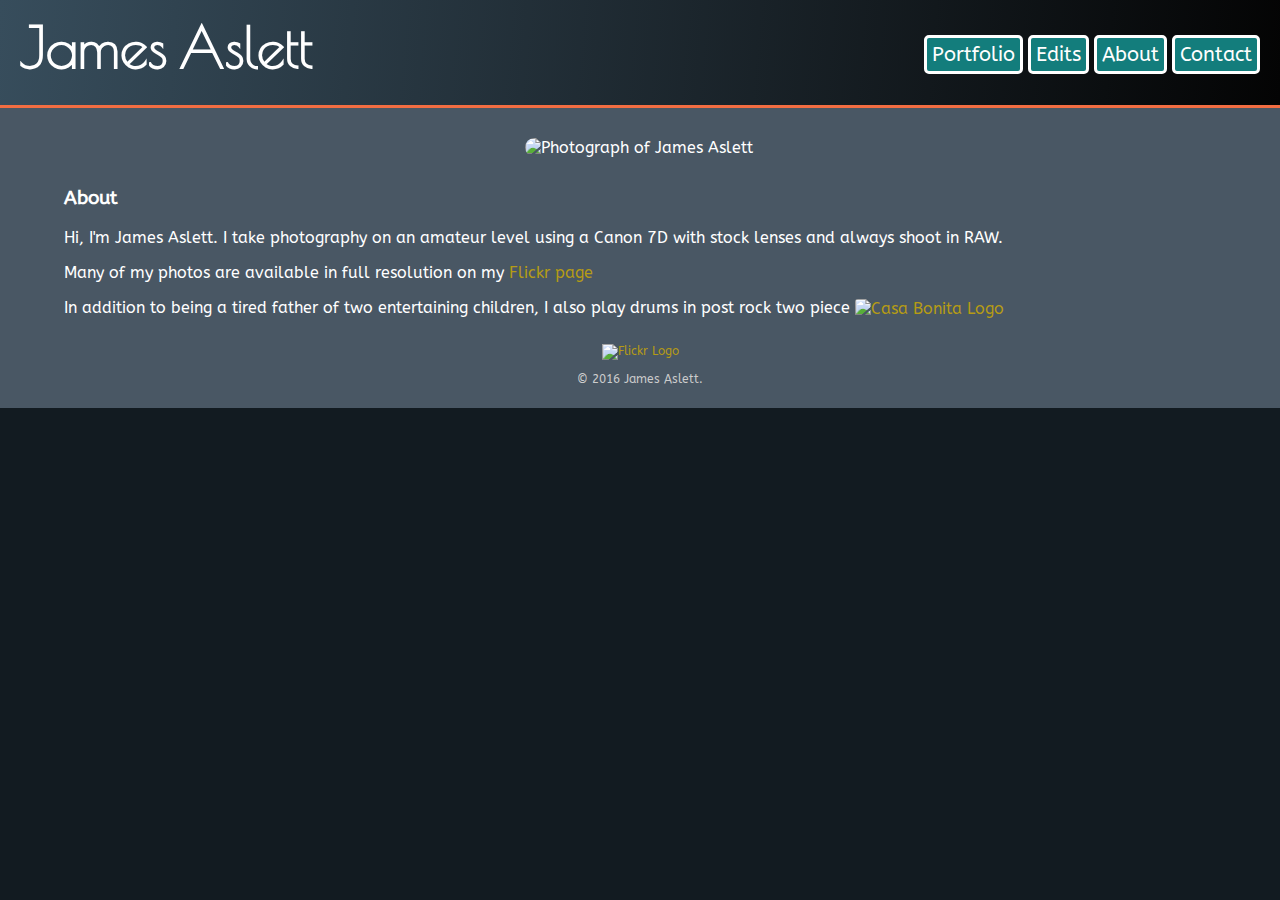
==== about.html @ 3ac0f03e "Test run" ====
<!DOCTYPE html>
<html>
  <head>
    <meta charset="utf-8">
	<meta name="viewport" content="initial-scale=1, width=device-width, user-scalable=no">
    <title>James Aslett | Photography</title>
    <link rel="stylesheet" href="css/normalize.css">
    <link href='https://fonts.googleapis.com/css?family=ABeeZee|Poiret+One' rel='stylesheet' type='text/css'>
    <link rel="stylesheet" href="css/main.css">
	<link rel="stylesheet" href="css/nav.css">
    <link rel="stylesheet" href="css/responsive.css">
	<link rel="stylesheet" href="fonts/icomoon/icomoon.css">
	<link rel="icon" href="favicon.ico" type="image/x-icon">
    <link rel="shortcut icon" href="favicon.ico" type="image/x-icon">
  </head>
  <body>
 <div class="canvas">
    <div class="wrapper-main clearfix">
      <header>
        <a href="index.html" id="logo">
		<h1 class="titleName">James Aslett</h1>
        </a>
          <nav class="main-nav clearfix">
   <ul class="topnav" id="myTopnav">
            <li><a href="index.html" class="selected">Portfolio</a></li>
			<li><a href="edits.html">Edits</a></li>
            <li><a href="about.html">About</a></li>
            <li><a href="contact.html">Contact</a></li>
			<li class="icon">
				<a href="javascript:void(0);" onclick="myFunction()" class="icon-menu"></a>
			</li>
          </ul>  
        </nav>	
      </header>
        <div id="wrapper">
       <section class= "about-section">
       <img src="img/james.jpg" alt="Photograph of James Aslett" class= "profile-photo">
          <h3>About</h3> 
		   <p>Hi, I'm James Aslett. I take photography on an amateur level using a Canon 7D with stock lenses and always shoot in RAW.</p>  
          <p>Many of my photos are available in full resolution on my <a href="https://www.flickr.com/photos/sad_muso" target="_blank">Flickr page</a>
		  <p>In addition to being a tired father of two entertaining children, I also play drums in post rock two piece <a href="https://casabonita.bandcamp.com/" target="_blank"><img src="img/casa_bonita.png" alt="Casa Bonita Logo" class= "casa"></a></p>
        </section>
        </div>
  </div>
    <footer class ="footer">
 <a href="http://www.flickr.com/photos/sad_muso/albums" target="_blank"><img src="img/flickr.png" width="200" height="61" alt="Flickr Logo" class="social-icon" title="See my photos on Flickr"></a>
        <p>&copy; 2016 James Aslett.</p>
      </footer>
</div>
	<script src="https://code.jquery.com/jquery-3.1.0.min.js" integrity="sha256-cCueBR6CsyA4/9szpPfrX3s49M9vUU5BgtiJj06wt/s=" crossorigin="anonymous"></script>
	<script src="js/scripts.js"></script>
  </body>
</html>
---- css/main.css ----
/*main.css is intended to be mobile styles as this site is using a mobile first approach*/
.image{
	position: relative; 
	width: 100%; /* for IE 6 */
}

.image h2 {
    margin: 0;
    padding: 3%;
    text-align: center;
	border-radius: 5px;
}

/*main.css is intended to be mobile styles as this site is using a mobile first approach*/

/********************************************
GENERAL
*********************************************/

body {
  font-family: 'ABeeZee', sans-serif;
}

#wrapper {
  margin: 0 auto;
  padding: 0 5%;
}

a {
  text-decoration: none;
  }

img[src*="small"] {
  max-width: 97%;
}

#gallery img {
	 border-radius: 22px;
	 border: solid 3px;
}

.canvas {
	max-width: 1500px;
	margin: 0 auto;	
}

/********************************************
HEADING
*********************************************/

header {
  display: block;
  margin: 0 0 30px 0;
  padding: 5px 0 0 0;
  width: 100%;
  height: 60px;
  text-align: center;
}

#logo {
  text-align: center;
  margin: 0;
}

.titleName {
 float: left;
 font-family:'Poiret One', sans-serif;
 margin: 15px 0;
 font-size: 2em;
 font-weight: normal;
 line-height: 0.8em;
 display: block;
 padding-left: 20px;
}

/********************************************
FOOTER
*********************************************/

.footer {
  width: 100%;
  font-size: 0.75em;
  text-align: center;
  clear: both;
  padding: 10px 0 10px;
  color: #ccc;
}

.social-icon {
  width: 70px;
  height: 21px;
  margin: 0 5px;
}

/********************************************
PAGE: PORTFOLIO
*********************************************/

#gallery {
  margin: 0;
  padding: 0;
  list-style: none;
}

#gallery li {
  float: left;
  width: 100%;
  margin: 0 0 10px;
  color: #bdc3c7;
}

#gallery li a p {
  margin: 5px 0;
  padding: 5%;
  font-size: 1em;
  color: #252839;
  background-color: #E6CEC4;
  border-radius: 10px;
  text-align: center;
}

/********************************************
PAGE: EDITS
*********************************************/

.edits-text {
	text-align: center;
}

menu, ol, ul {
	padding: 0px;
}

.edits-text p {
	max-width: 80%;
	margin: 0 auto;
}

.twentytwenty-overlay:hover {
    background: rgba(0, 0, 0, 0.2);
}

/********************************************
PAGE: ABOUT
*********************************************/

.profile-photo {
  display: block;
  width: 75%;
  margin: 0 auto 30px;
  border-radius: 13px;
}

.casa {
  display: inline-block;
  width: 25%;
  vertical-align: middle;
  border-radius: 3px;
}

.about-section img + h3 {
  clear: left;
}

/********************************************
PAGE: CONTACT
*********************************************/

.wrapper-form {
  padding-bottom: 5px;
}

form {
  background: -webkit-linear-gradient(bottom, #CCCCCC, #EEEEEE 175px);
  background: -moz-linear-gradient(bottom, #CCCCCC, #EEEEEE 175px); /*for compatibility in browsers like Firefox*/
  background: linear-gradient(bottom, #CCCCCC, #EEEEEE 175px); /*for compatibility in browsers like Firefox*/
  margin: 0 auto;
  max-width: 370px;
  line-height: 30px;
  font-weight: bold;
  color: #09C;
  text-decoration: none;
  border-radius: 13px;
  padding: 10px;
  border: 1px solid #999;
  border: inset 1px solid #333;
  -webkit-box-shadow: 0px 0px 8px rgba(0, 0, 0, 0.3); /*for compatibility in browsers like Firefox*/
  -moz-box-shadow: 0px 0px 8px rgba(0, 0, 0, 0.3); /*for compatibility in browsers like Firefox*/
  box-shadow: 0px 0px 8px rgba(0, 0, 0, 0.3);
}

label {
  display: inline-block;
  width: 115px;
}

.contact-info {
	list-style-type: none;

}

/********************************************
PAGE: MEDIA
*********************************************/

#mediaWrapper {
	width: 80%;
	margin: 0 auto;
	text-align: center;
}

.medCenter {
	margin: 0 auto;
	
}

/********************************************
COLOURS
*********************************************/

/* site body */
  body {
    background-color: #121b21;/*#0B4C7B;*/
	color: #fff;
}

/*canvas*/
.canvas {
	Background-color: #495764;
}

/*header */
header {
  background: #935347;/*#252839;*/
  background: -webkit-linear-gradient(left top, #374d5c, #040404); /* For Safari 5.1 to 6.0 */
  background: -o-linear-gradient(#935347, #935347); /* For Opera 11.1 to 12.0 */
  border-bottom: solid 3px;
  border-color: #f26d42;
}

/* logo text */
.titleName {
  color: #ffffff;
  /*text-shadow: 11px 5px 5px #121b21;*/
  font-weight: bold;
}

/* links *

/*Contact Page links*/
a {
color: #B59B15;
}

/*gallery img border*/
img[src*="small"] {
	color: #ffffff;
}

/*gallery img H2 text*/

.image h2 {
	color: #fffde4;
    background-color: rgba(0,0,0,0.5);
}

/*grayscale img hover*/
.image img { 
    -webkit-filter: grayscale(0%);  /* For Webkit browsers */
	-webkit-transition: all .6s ease;  /* Transition for Webkit browsers */
}

.image img:hover {
    -webkit-filter: grayscale(80%); /* For Webkit browsers */
    filter: gray; /* For IE 6 - 9 */
	filter: url("data:image/svg+xml;utf8,<svg xmlns=\'http://www.w3.org/2000/svg\'><filter id=\'grayscale\'><feColorMatrix type=\'matrix\' values=\'0.3333 0.3333 0.3333 0 0 0.3333 0.3333 0.3333 0 0 0.3333 0.3333 0.3333 0 0 0 0 0 1 0\'/></filter></svg>#grayscale"); /* Firefox 10+, Firefox on Android */
}

/* CLEARFIX */

.clearfix:after {
  content: "";
  display: table;
  clear: both;
}

/********************************************
JQUERY OVERRIDES
*********************************************/

/*TwentyTwenty*/
.twentytwenty-container img {
	width: 100%;
}

.twentytwenty-wrapper {
		max-width: 1000px;
		margin: 20px auto;
} 

.twentytwenty-container {
    border-style: solid;
    border-width: 3px;
	border-radius: 22px;
}
}
---- css/nav.css ----
nav {
  text-align: center;
  margin: 6px 0 0;
}

/*Hide all nav icons except the hamburger*/
nav li:not(.icon) {
	display: none;	
}

/*Positioning for hamburger*/
.icon {
	position: absolute;
	top: 25px;
	right: 15px;
}

.icon a:link {
	color: white;
	
}

/* The "responsive" class is added to the topnav with JavaScript when the user clicks on the icon. This class makes the topnav look good on small screens */
  ul.topnav.responsive {
	  position: absolute;
	  width: 100%;
	  z-index: 99;
	  margin: 0;
	  top: 68px;
	  height: 210px;
  }
  
  ul.topnav.responsive li.icon {
    position: absolute;
	top: -64px;
	right: 9px;

  }
  ul.topnav.responsive li {
    float: none;
    display: inline;
  }
  
  
  ul.topnav.responsive li a {
	position: relative;
    display: block;
    text-align: center;
	margin-top: 10px;
	padding: 10px 5px;
  }

.topnav.responsive {
	background-color: #252c32;
}

/*RESPONSIVE*/
@media screen and (min-width: 400px) {
	/*Show all nav icons on wider screens and hide hamburger*/
nav li:not(.icon) {
	display: inline-block;	
}

.icon {
	display: none;
}

nav li {
  float: none;
}
		

nav li {
  float: none;
  border-style: solid;
  border-radius: 5px;
  border-width: 3px;
  border-color: #ffffff;
  font-size: 1em;
  padding: 5px 5px;
  margin-bottom: 5px;
  background-color: #137d7c;
}

[class^="icon-"], [class*=" icon-"] {
	font-size: 5em;
}

[class^="icon-"], [class*=" icon-"] {
  font-size: 2em;

}

@media screen and (min-width:710px) {
	.main-nav ul {
		display:block;
	}	
	
	.main-nav {
		float: right;
		padding-top: 8px;
		padding-right: 20px;
	}
}


/*IRRELEVANT STUFF*/

nav a:link {
  color: #fff;
}

nav a:visited {
  color: #fff;
}


nav a:hover {
  color: #28CA9E;
}

nav a:active {
 color: #f26d42;
}  

@media screen and (min-width: 400px) {
	nav li {
		font-size: 1.25em;
	}
	
}
---- css/responsive.css ----
@media screen and (min-width: 400px) {

  /********************************************
PAGE: PORTFOLIO
*********************************************/
  
  #gallery li {
  width: 48%;
  margin: 1.5% 1%;
  white-space: nowrap;
  overflow: hidden;
  }

  .titleName {
	font-size: 3.5em;
	float: none;
  }
  
  header {
	  height: 127px;
  }
  
  /********************************************
PAGE: ABOUT
*********************************************/

.profile-photo {
  width: 50%;
  }
}

@media screen and (min-width: 500px) {  
			
  /********************************************
PAGE: ABOUT
*********************************************/
	
.casa {
	width: 25%;
	}
}

@media screen and (min-width:710px) {

  /********************************************
PAGE: ALL
*********************************************/
.icon {
	display:none;
}	

.titleName {
	margin: 15px 0;
	padding: 5px 0px 0px;
}

  header {
	height: 100px;
}

  /********************************************
PAGE: PORTFOLIO
*********************************************/

.titleName {
  float: left;
  padding-left: 20px;
  position: relative;
}

#gallery li {
    width: 31%;
  }

  /********************************************
PAGE: ABOUT
*********************************************/

.profile-photo {
  width: 60%;
 }
 
.casa {
	width: 20%;	
}
 
   /********************************************
PAGE: CONTACT
*********************************************/
 
 #primary {
/*   float: left;	  */
	 display: inline-block;
 }
 

 #secondary {
/*   float: right; */
	 display: inline-block;
 }
 
 #email-form {
	 float: right;
	 
 }
 
}

@media screen and (min-width: 920px) {

/********************************************
PAGE: PORTFOLIO
*********************************************/

#gallery li {
   width: 23%;
   }
   
  /********************************************
  PAGE: ABOUT
  *********************************************/

  .profile-photo {
    width: 20%;
  }
  
  .casa {
	width: 15%;	
}
  
}

@media screen and (min-width: 1290px) {
	
	/********************************************
PAGE: PORTFOLIO
*********************************************/

 .image h2 {
	position: absolute;
    top: 80%;
    margin-top: -20px;
    height: 30px;
    width: 97%;
    max-width: 97%;
    margin-left: 3px;
	display: block;
	padding: 0;
	border-radius: 0px;
	visibility: hidden;
	opacity: 0;
	background-color: rgba(0,0,0,0.5);

	/*HOVER OFF*/
	transition: visibility 0s, opacity 0.5s linear;
}

.image:hover > h2 { 
	visibility: visible;
	opacity: 1;
}
	
	/********************************************
  PAGE: ABOUT
  *********************************************/
  
  .casa {
	width: 10%;	
	}
}

@media screen and (min-width: 1520px) {

/********************************************
PAGE: PORTFOLIO
*********************************************/

  .image h2 {
    margin-top: -11px;
	}
}
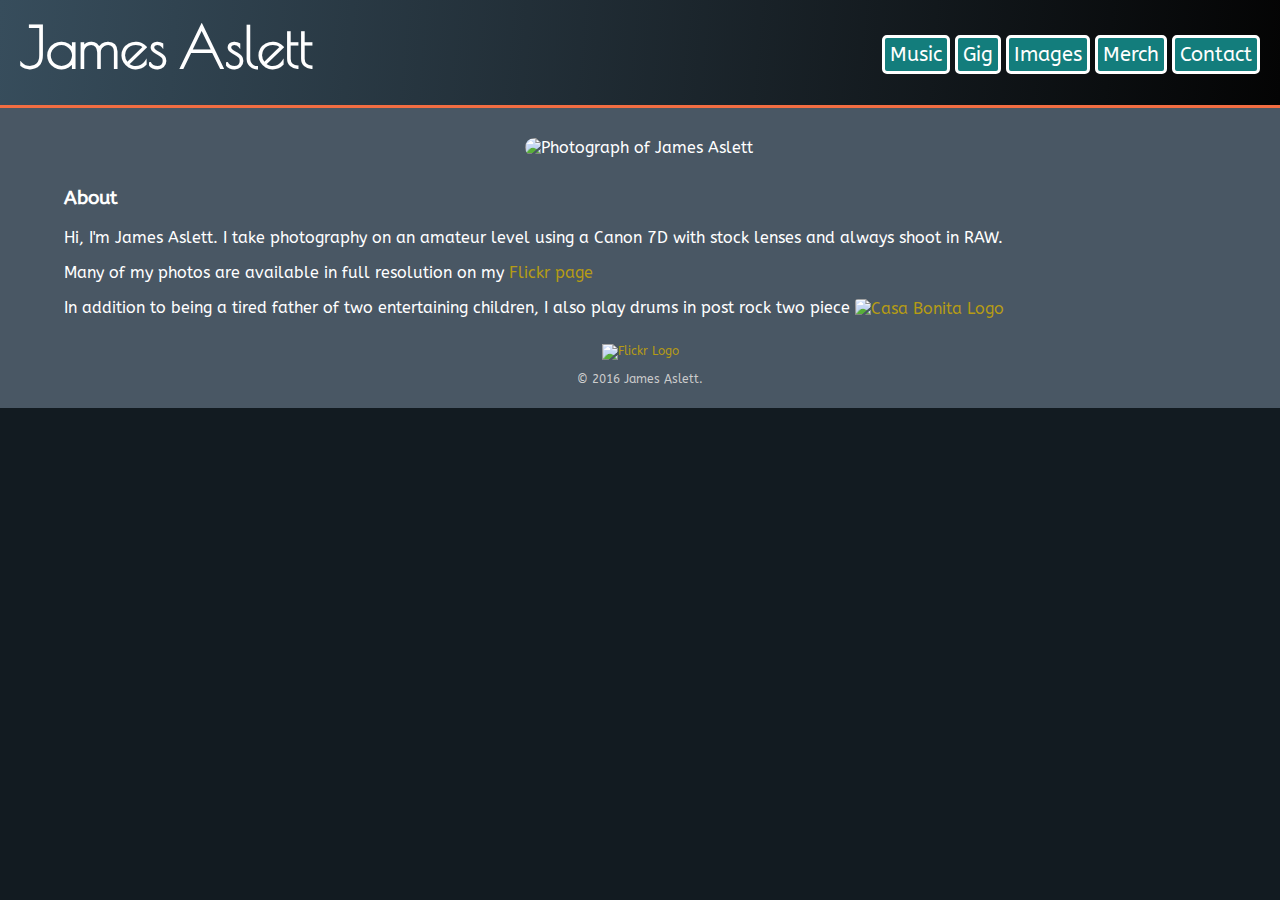
==== commit 1629d451: "latest" ====
--- a/about.html
+++ b/about.html
@@ -1,53 +1,62 @@
 <!DOCTYPE html>
 <html>
-  <head>
-    <meta charset="utf-8">
-	<meta name="viewport" content="initial-scale=1, width=device-width, user-scalable=no">
-    <title>James Aslett | Photography</title>
-    <link rel="stylesheet" href="css/normalize.css">
-    <link href='https://fonts.googleapis.com/css?family=ABeeZee|Poiret+One' rel='stylesheet' type='text/css'>
-    <link rel="stylesheet" href="css/main.css">
-	<link rel="stylesheet" href="css/nav.css">
-    <link rel="stylesheet" href="css/responsive.css">
-	<link rel="stylesheet" href="fonts/icomoon/icomoon.css">
-	<link rel="icon" href="favicon.ico" type="image/x-icon">
-    <link rel="shortcut icon" href="favicon.ico" type="image/x-icon">
-  </head>
-  <body>
- <div class="canvas">
+
+<head>
+  <meta charset="utf-8">
+  <meta name="viewport" content="initial-scale=1, width=device-width, user-scalable=no">
+  <title>James Aslett | Photography</title>
+  <link rel="stylesheet" href="css/normalize.css">
+  <link href='https://fonts.googleapis.com/css?family=ABeeZee|Poiret+One' rel='stylesheet' type='text/css'>
+  <link rel="stylesheet" href="css/main.css">
+  <link rel="stylesheet" href="css/nav.css">
+  <link rel="stylesheet" href="css/responsive.css">
+  <link rel="stylesheet" href="fonts/icomoon/icomoon.css">
+  <link rel="icon" href="favicon.ico" type="image/x-icon">
+  <link rel="shortcut icon" href="favicon.ico" type="image/x-icon">
+</head>
+
+<body>
+  <div class="canvas">
     <div class="wrapper-main clearfix">
       <header>
         <a href="index.html" id="logo">
-		<h1 class="titleName">James Aslett</h1>
+          <h1 class="titleName">James Aslett</h1>
         </a>
-          <nav class="main-nav clearfix">
-   <ul class="topnav" id="myTopnav">
-            <li><a href="index.html" class="selected">Portfolio</a></li>
-			<li><a href="edits.html">Edits</a></li>
-            <li><a href="about.html">About</a></li>
+        <nav class="main-nav clearfix">
+          <ul class="topnav" id="myTopnav">
+            <li><a href="index.html" class="selected">Music</a></li>
+            <li><a href="edits.html">Gig</a></li>
+            <li><a href="about.html">Images</a></li>
+            <li><a href="merch.html">Merch</a></li>
             <li><a href="contact.html">Contact</a></li>
-			<li class="icon">
-				<a href="javascript:void(0);" onclick="myFunction()" class="icon-menu"></a>
-			</li>
-          </ul>  
-        </nav>	
+            <li class="icon">
+              <a href="javascript:void(0);" onclick="myFunction()" class="icon-menu"></a>
+            </li>
+          </ul>
+        </nav>
       </header>
-        <div id="wrapper">
-       <section class= "about-section">
-       <img src="img/james.jpg" alt="Photograph of James Aslett" class= "profile-photo">
-          <h3>About</h3> 
-		   <p>Hi, I'm James Aslett. I take photography on an amateur level using a Canon 7D with stock lenses and always shoot in RAW.</p>  
+      <div id="wrapper">
+        <section class="about-section">
+          <img src="img/james.jpg" alt="Photograph of James Aslett" class="profile-photo">
+          <h3>About</h3>
+          <p>Hi, I'm James Aslett. I take photography on an amateur level using a Canon 7D with stock lenses and always shoot
+            in RAW.</p>
           <p>Many of my photos are available in full resolution on my <a href="https://www.flickr.com/photos/sad_muso" target="_blank">Flickr page</a>
-		  <p>In addition to being a tired father of two entertaining children, I also play drums in post rock two piece <a href="https://casabonita.bandcamp.com/" target="_blank"><img src="img/casa_bonita.png" alt="Casa Bonita Logo" class= "casa"></a></p>
+            <p>In addition to being a tired father of two entertaining children, I also play drums in post rock two piece
+              <a
+                href="https://casabonita.bandcamp.com/" target="_blank"><img src="img/casa_bonita.png" alt="Casa Bonita Logo" class="casa"></a>
+            </p>
         </section>
-        </div>
+      </div>
+    </div>
+    <footer class="footer">
+      <a href="http://www.flickr.com/photos/sad_muso/albums" target="_blank"><img src="img/flickr.png" width="200" height="61" alt="Flickr Logo" class="social-icon" title="See my photos on Flickr"></a>
+      <p>&copy; 2016 James Aslett.</p>
+    </footer>
   </div>
-    <footer class ="footer">
- <a href="http://www.flickr.com/photos/sad_muso/albums" target="_blank"><img src="img/flickr.png" width="200" height="61" alt="Flickr Logo" class="social-icon" title="See my photos on Flickr"></a>
-        <p>&copy; 2016 James Aslett.</p>
-      </footer>
-</div>
-	<script src="https://code.jquery.com/jquery-3.1.0.min.js" integrity="sha256-cCueBR6CsyA4/9szpPfrX3s49M9vUU5BgtiJj06wt/s=" crossorigin="anonymous"></script>
-	<script src="js/scripts.js"></script>
-  </body>
-</html>
+  <script src="https://code.jquery.com/jquery-3.1.0.min.js" integrity="sha256-cCueBR6CsyA4/9szpPfrX3s49M9vUU5BgtiJj06wt/s="
+    crossorigin="anonymous"></script>
+  <script src="js/scripts.js"></script>
+</body>
+
+</html>